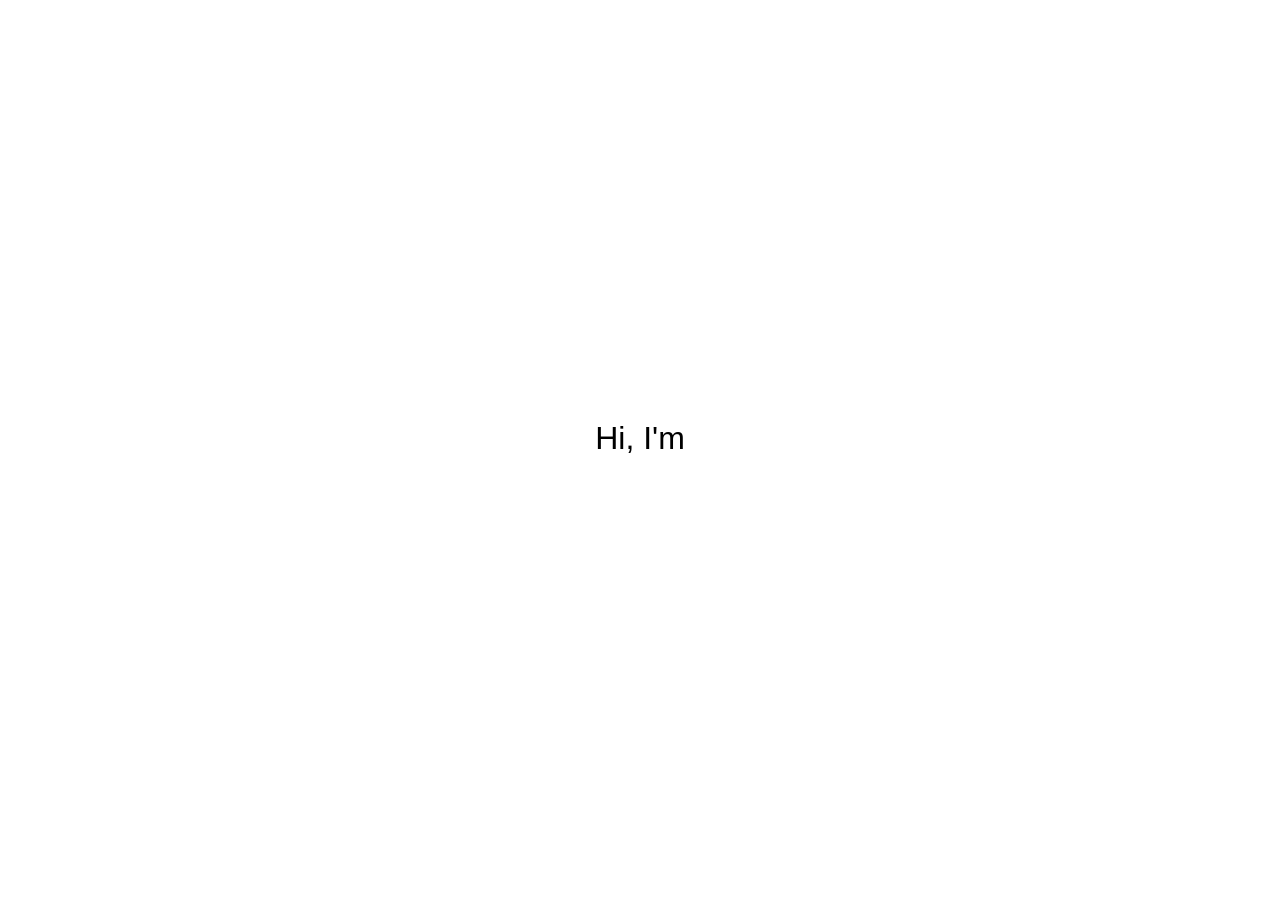
==== index.html @ a5a63196 "initial commit" ====
<!DOCTYPE html><html lang="en"> <head> <meta charset="UTF-8"> <meta name="viewport" content="width=device-width, initial-scale=1.0"> <meta property="og:url" content="https://judithzhu.com"> <title>Judith Zhu</title>  <script async="" src="https://www.googletagmanager.com/gtag/js?id=UA-127524927-1"></script> <script>function a(){dataLayer.push(arguments)}window.dataLayer=window.dataLayer||[],a("js",new Date),a("config","UA-127524927-1");</script> <link rel="stylesheet" href="/judithzhuwebsite.2b13f158.css"></head> <body> <div class="container"> <div id="main-text"></div> <div id="text-wrapper"> <div id="first-subtext" class="first-subtext"></div><div id="second-subtext" class="second-subtext"></div> </div> </div> <div id="links" class="links collapsed"> <div class="link" data-href="mailto:judithkayzhu@gmail.com" data-tippy="Email Me!"> <span class="icon" id="icon-blog-code"></span> </div> <div class="link" data-href="https://www.linkedin.com/in/judithkayzhu/" data-tippy="Let's link up!"> <span class="icon" id="icon-blog-exploring"></span> </div> <div class="link" data-href="https://www.instagram.com/judithkayzhu/?hl=en" data-tippy="Personal Instagram"> <span class="icon fill-black" id="icon-instagram"></span> </div> </div> <script src="/judithzhuwebsite.478c1cea.js"></script> </body> </html>
---- judithzhuwebsite.2b13f158.css ----
/*! normalize.css v8.0.0 | MIT License | github.com/necolas/normalize.css */html{line-height:1.15;-webkit-text-size-adjust:100%}body{margin:0}h1{font-size:2em;margin:.67em 0}hr{box-sizing:content-box;height:0;overflow:visible}pre{font-family:monospace,monospace;font-size:1em}a{background-color:transparent}abbr[title]{border-bottom:none;text-decoration:underline;text-decoration:underline dotted}b,strong{font-weight:bolder}code,kbd,samp{font-family:monospace,monospace;font-size:1em}small{font-size:80%}sub,sup{font-size:75%;line-height:0;position:relative;vertical-align:baseline}sub{bottom:-.25em}sup{top:-.5em}img{border-style:none}button,input,optgroup,select,textarea{font-family:inherit;font-size:100%;line-height:1.15;margin:0}button,input{overflow:visible}button,select{text-transform:none}[type=button],[type=reset],[type=submit],button{-webkit-appearance:button}[type=button]::-moz-focus-inner,[type=reset]::-moz-focus-inner,[type=submit]::-moz-focus-inner,button::-moz-focus-inner{border-style:none;padding:0}[type=button]:-moz-focusring,[type=reset]:-moz-focusring,[type=submit]:-moz-focusring,button:-moz-focusring{outline:1px dotted ButtonText}fieldset{padding:.35em .75em .625em}legend{box-sizing:border-box;color:inherit;display:table;max-width:100%;padding:0;white-space:normal}progress{vertical-align:baseline}textarea{overflow:auto}[type=checkbox],[type=radio]{box-sizing:border-box;padding:0}[type=number]::-webkit-inner-spin-button,[type=number]::-webkit-outer-spin-button{height:auto}[type=search]{-webkit-appearance:textfield;outline-offset:-2px}[type=search]::-webkit-search-decoration{-webkit-appearance:none}::-webkit-file-upload-button{-webkit-appearance:button;font:inherit}details{display:block}summary{display:list-item}[hidden],template{display:none}.tippy-iOS{cursor:pointer!important}.tippy-notransition{transition:none!important}.tippy-popper{-webkit-perspective:700px;perspective:700px;z-index:9999;outline:0;transition-timing-function:cubic-bezier(.165,.84,.44,1);pointer-events:none;line-height:1.4;max-width:calc(100% - 10px)}.tippy-popper[x-placement^=top] .tippy-backdrop{border-radius:40% 40% 0 0}.tippy-popper[x-placement^=top] .tippy-roundarrow{bottom:-8px;-webkit-transform-origin:50% 0;transform-origin:50% 0}.tippy-popper[x-placement^=top] .tippy-roundarrow svg{position:absolute;left:0;-webkit-transform:rotate(180deg);transform:rotate(180deg)}.tippy-popper[x-placement^=top] .tippy-arrow{border-top:8px solid #333;border-right:8px solid transparent;border-left:8px solid transparent;bottom:-7px;margin:0 6px;-webkit-transform-origin:50% 0;transform-origin:50% 0}.tippy-popper[x-placement^=top] .tippy-backdrop{-webkit-transform-origin:0 25%;transform-origin:0 25%}.tippy-popper[x-placement^=top] .tippy-backdrop[data-state=visible]{-webkit-transform:scale(1) translate(-50%,-55%);transform:scale(1) translate(-50%,-55%)}.tippy-popper[x-placement^=top] .tippy-backdrop[data-state=hidden]{-webkit-transform:scale(.2) translate(-50%,-45%);transform:scale(.2) translate(-50%,-45%);opacity:0}.tippy-popper[x-placement^=top] [data-animation=shift-toward][data-state=visible]{-webkit-transform:translateY(-10px);transform:translateY(-10px)}.tippy-popper[x-placement^=top] [data-animation=shift-toward][data-state=hidden]{opacity:0;-webkit-transform:translateY(-20px);transform:translateY(-20px)}.tippy-popper[x-placement^=top] [data-animation=perspective]{-webkit-transform-origin:bottom;transform-origin:bottom}.tippy-popper[x-placement^=top] [data-animation=perspective][data-state=visible]{-webkit-transform:translateY(-10px) rotateX(0);transform:translateY(-10px) rotateX(0)}.tippy-popper[x-placement^=top] [data-animation=perspective][data-state=hidden]{opacity:0;-webkit-transform:translateY(0) rotateX(60deg);transform:translateY(0) rotateX(60deg)}.tippy-popper[x-placement^=top] [data-animation=fade][data-state=visible]{-webkit-transform:translateY(-10px);transform:translateY(-10px)}.tippy-popper[x-placement^=top] [data-animation=fade][data-state=hidden]{opacity:0;-webkit-transform:translateY(-10px);transform:translateY(-10px)}.tippy-popper[x-placement^=top] [data-animation=shift-away][data-state=visible]{-webkit-transform:translateY(-10px);transform:translateY(-10px)}.tippy-popper[x-placement^=top] [data-animation=shift-away][data-state=hidden]{opacity:0;-webkit-transform:translateY(0);transform:translateY(0)}.tippy-popper[x-placement^=top] [data-animation=scale][data-state=visible]{-webkit-transform:translateY(-10px) scale(1);transform:translateY(-10px) scale(1)}.tippy-popper[x-placement^=top] [data-animation=scale][data-state=hidden]{opacity:0;-webkit-transform:translateY(0) scale(.5);transform:translateY(0) scale(.5)}.tippy-popper[x-placement^=bottom] .tippy-backdrop{border-radius:0 0 30% 30%}.tippy-popper[x-placement^=bottom] .tippy-roundarrow{top:-8px;-webkit-transform-origin:50% 100%;transform-origin:50% 100%}.tippy-popper[x-placement^=bottom] .tippy-roundarrow svg{position:absolute;left:0;-webkit-transform:rotate(0);transform:rotate(0)}.tippy-popper[x-placement^=bottom] .tippy-arrow{border-bottom:8px solid #333;border-right:8px solid transparent;border-left:8px solid transparent;top:-7px;margin:0 6px;-webkit-transform-origin:50% 100%;transform-origin:50% 100%}.tippy-popper[x-placement^=bottom] .tippy-backdrop{-webkit-transform-origin:0 -50%;transform-origin:0 -50%}.tippy-popper[x-placement^=bottom] .tippy-backdrop[data-state=visible]{-webkit-transform:scale(1) translate(-50%,-45%);transform:scale(1) translate(-50%,-45%)}.tippy-popper[x-placement^=bottom] .tippy-backdrop[data-state=hidden]{-webkit-transform:scale(.2) translate(-50%);transform:scale(.2) translate(-50%);opacity:0}.tippy-popper[x-placement^=bottom] [data-animation=shift-toward][data-state=visible]{-webkit-transform:translateY(10px);transform:translateY(10px)}.tippy-popper[x-placement^=bottom] [data-animation=shift-toward][data-state=hidden]{opacity:0;-webkit-transform:translateY(20px);transform:translateY(20px)}.tippy-popper[x-placement^=bottom] [data-animation=perspective]{-webkit-transform-origin:top;transform-origin:top}.tippy-popper[x-placement^=bottom] [data-animation=perspective][data-state=visible]{-webkit-transform:translateY(10px) rotateX(0);transform:translateY(10px) rotateX(0)}.tippy-popper[x-placement^=bottom] [data-animation=perspective][data-state=hidden]{opacity:0;-webkit-transform:translateY(0) rotateX(-60deg);transform:translateY(0) rotateX(-60deg)}.tippy-popper[x-placement^=bottom] [data-animation=fade][data-state=visible]{-webkit-transform:translateY(10px);transform:translateY(10px)}.tippy-popper[x-placement^=bottom] [data-animation=fade][data-state=hidden]{opacity:0;-webkit-transform:translateY(10px);transform:translateY(10px)}.tippy-popper[x-placement^=bottom] [data-animation=shift-away][data-state=visible]{-webkit-transform:translateY(10px);transform:translateY(10px)}.tippy-popper[x-placement^=bottom] [data-animation=shift-away][data-state=hidden]{opacity:0;-webkit-transform:translateY(0);transform:translateY(0)}.tippy-popper[x-placement^=bottom] [data-animation=scale][data-state=visible]{-webkit-transform:translateY(10px) scale(1);transform:translateY(10px) scale(1)}.tippy-popper[x-placement^=bottom] [data-animation=scale][data-state=hidden]{opacity:0;-webkit-transform:translateY(0) scale(.5);transform:translateY(0) scale(.5)}.tippy-popper[x-placement^=left] .tippy-backdrop{border-radius:50% 0 0 50%}.tippy-popper[x-placement^=left] .tippy-roundarrow{right:-16px;-webkit-transform-origin:33.33333333% 50%;transform-origin:33.33333333% 50%}.tippy-popper[x-placement^=left] .tippy-roundarrow svg{position:absolute;left:0;-webkit-transform:rotate(90deg);transform:rotate(90deg)}.tippy-popper[x-placement^=left] .tippy-arrow{border-left:8px solid #333;border-top:8px solid transparent;border-bottom:8px solid transparent;right:-7px;margin:3px 0;-webkit-transform-origin:0 50%;transform-origin:0 50%}.tippy-popper[x-placement^=left] .tippy-backdrop{-webkit-transform-origin:50% 0;transform-origin:50% 0}.tippy-popper[x-placement^=left] .tippy-backdrop[data-state=visible]{-webkit-transform:scale(1) translate(-50%,-50%);transform:scale(1) translate(-50%,-50%)}.tippy-popper[x-placement^=left] .tippy-backdrop[data-state=hidden]{-webkit-transform:scale(.2) translate(-75%,-50%);transform:scale(.2) translate(-75%,-50%);opacity:0}.tippy-popper[x-placement^=left] [data-animation=shift-toward][data-state=visible]{-webkit-transform:translateX(-10px);transform:translateX(-10px)}.tippy-popper[x-placement^=left] [data-animation=shift-toward][data-state=hidden]{opacity:0;-webkit-transform:translateX(-20px);transform:translateX(-20px)}.tippy-popper[x-placement^=left] [data-animation=perspective]{-webkit-transform-origin:right;transform-origin:right}.tippy-popper[x-placement^=left] [data-animation=perspective][data-state=visible]{-webkit-transform:translateX(-10px) rotateY(0);transform:translateX(-10px) rotateY(0)}.tippy-popper[x-placement^=left] [data-animation=perspective][data-state=hidden]{opacity:0;-webkit-transform:translateX(0) rotateY(-60deg);transform:translateX(0) rotateY(-60deg)}.tippy-popper[x-placement^=left] [data-animation=fade][data-state=visible]{-webkit-transform:translateX(-10px);transform:translateX(-10px)}.tippy-popper[x-placement^=left] [data-animation=fade][data-state=hidden]{opacity:0;-webkit-transform:translateX(-10px);transform:translateX(-10px)}.tippy-popper[x-placement^=left] [data-animation=shift-away][data-state=visible]{-webkit-transform:translateX(-10px);transform:translateX(-10px)}.tippy-popper[x-placement^=left] [data-animation=shift-away][data-state=hidden]{opacity:0;-webkit-transform:translateX(0);transform:translateX(0)}.tippy-popper[x-placement^=left] [data-animation=scale][data-state=visible]{-webkit-transform:translateX(-10px) scale(1);transform:translateX(-10px) scale(1)}.tippy-popper[x-placement^=left] [data-animation=scale][data-state=hidden]{opacity:0;-webkit-transform:translateX(0) scale(.5);transform:translateX(0) scale(.5)}.tippy-popper[x-placement^=right] .tippy-backdrop{border-radius:0 50% 50% 0}.tippy-popper[x-placement^=right] .tippy-roundarrow{left:-16px;-webkit-transform-origin:66.66666666% 50%;transform-origin:66.66666666% 50%}.tippy-popper[x-placement^=right] .tippy-roundarrow svg{position:absolute;left:0;-webkit-transform:rotate(-90deg);transform:rotate(-90deg)}.tippy-popper[x-placement^=right] .tippy-arrow{border-right:8px solid #333;border-top:8px solid transparent;border-bottom:8px solid transparent;left:-7px;margin:3px 0;-webkit-transform-origin:100% 50%;transform-origin:100% 50%}.tippy-popper[x-placement^=right] .tippy-backdrop{-webkit-transform-origin:-50% 0;transform-origin:-50% 0}.tippy-popper[x-placement^=right] .tippy-backdrop[data-state=visible]{-webkit-transform:scale(1) translate(-50%,-50%);transform:scale(1) translate(-50%,-50%)}.tippy-popper[x-placement^=right] .tippy-backdrop[data-state=hidden]{-webkit-transform:scale(.2) translate(-25%,-50%);transform:scale(.2) translate(-25%,-50%);opacity:0}.tippy-popper[x-placement^=right] [data-animation=shift-toward][data-state=visible]{-webkit-transform:translateX(10px);transform:translateX(10px)}.tippy-popper[x-placement^=right] [data-animation=shift-toward][data-state=hidden]{opacity:0;-webkit-transform:translateX(20px);transform:translateX(20px)}.tippy-popper[x-placement^=right] [data-animation=perspective]{-webkit-transform-origin:left;transform-origin:left}.tippy-popper[x-placement^=right] [data-animation=perspective][data-state=visible]{-webkit-transform:translateX(10px) rotateY(0);transform:translateX(10px) rotateY(0)}.tippy-popper[x-placement^=right] [data-animation=perspective][data-state=hidden]{opacity:0;-webkit-transform:translateX(0) rotateY(60deg);transform:translateX(0) rotateY(60deg)}.tippy-popper[x-placement^=right] [data-animation=fade][data-state=visible]{-webkit-transform:translateX(10px);transform:translateX(10px)}.tippy-popper[x-placement^=right] [data-animation=fade][data-state=hidden]{opacity:0;-webkit-transform:translateX(10px);transform:translateX(10px)}.tippy-popper[x-placement^=right] [data-animation=shift-away][data-state=visible]{-webkit-transform:translateX(10px);transform:translateX(10px)}.tippy-popper[x-placement^=right] [data-animation=shift-away][data-state=hidden]{opacity:0;-webkit-transform:translateX(0);transform:translateX(0)}.tippy-popper[x-placement^=right] [data-animation=scale][data-state=visible]{-webkit-transform:translateX(10px) scale(1);transform:translateX(10px) scale(1)}.tippy-popper[x-placement^=right] [data-animation=scale][data-state=hidden]{opacity:0;-webkit-transform:translateX(0) scale(.5);transform:translateX(0) scale(.5)}.tippy-tooltip{position:relative;color:#fff;border-radius:4px;font-size:.9rem;padding:.3rem .6rem;max-width:350px;text-align:center;will-change:transform;-webkit-font-smoothing:antialiased;-moz-osx-font-smoothing:grayscale;background-color:#333}.tippy-tooltip[data-size=small]{padding:.2rem .4rem;font-size:.75rem}.tippy-tooltip[data-size=large]{padding:.4rem .8rem;font-size:1rem}.tippy-tooltip[data-animatefill]{overflow:hidden;background-color:transparent}.tippy-tooltip[data-interactive],.tippy-tooltip[data-interactive] path{pointer-events:auto}.tippy-tooltip[data-inertia][data-state=visible]{transition-timing-function:cubic-bezier(.54,1.5,.38,1.11)}.tippy-tooltip[data-inertia][data-state=hidden]{transition-timing-function:ease}.tippy-arrow,.tippy-roundarrow{position:absolute;width:0;height:0}.tippy-roundarrow{width:24px;height:8px;fill:#333;pointer-events:none}.tippy-backdrop{position:absolute;will-change:transform;background-color:#333;border-radius:50%;width:calc(110% + 2rem);left:50%;top:50%;z-index:-1;transition:all cubic-bezier(.46,.1,.52,.98);-webkit-backface-visibility:hidden;backface-visibility:hidden}.tippy-backdrop:after{content:"";float:left;padding-top:100%}.tippy-backdrop+.tippy-content{transition-property:opacity;will-change:opacity}.tippy-backdrop+.tippy-content[data-state=visible]{opacity:1}.tippy-backdrop+.tippy-content[data-state=hidden]{opacity:0}body{font-family:Garamond,Arial,Helvetica Neue,sans-serif}.container{align-items:center;display:flex;flex-direction:column;height:100%;height:100vh;justify-content:center;text-align:center}.subtext-container{display:flex;flex-direction:row}.first-subtext,.header,.second-subtext{display:inline-block}.header{font-size:2em;margin-bottom:5px}.sub-text{color:#7e7e7e;font-size:1.5em;line-height:1.4em}.links{display:flex;height:auto;margin-top:20px;max-height:100px;overflow:hidden;transition:max-height 1s ease-out}#links{position:fixed;top:0;right:30px;width:auto}.links.collapsed{max-height:0}.links .link{background-color:#fdfdfd;border-radius:90%;cursor:pointer;margin:10px;padding:11px}.links .link:hover{background-color:#eee}.links .link p{font-size:.8em;margin-bottom:0}.fill-black{fill:#000}
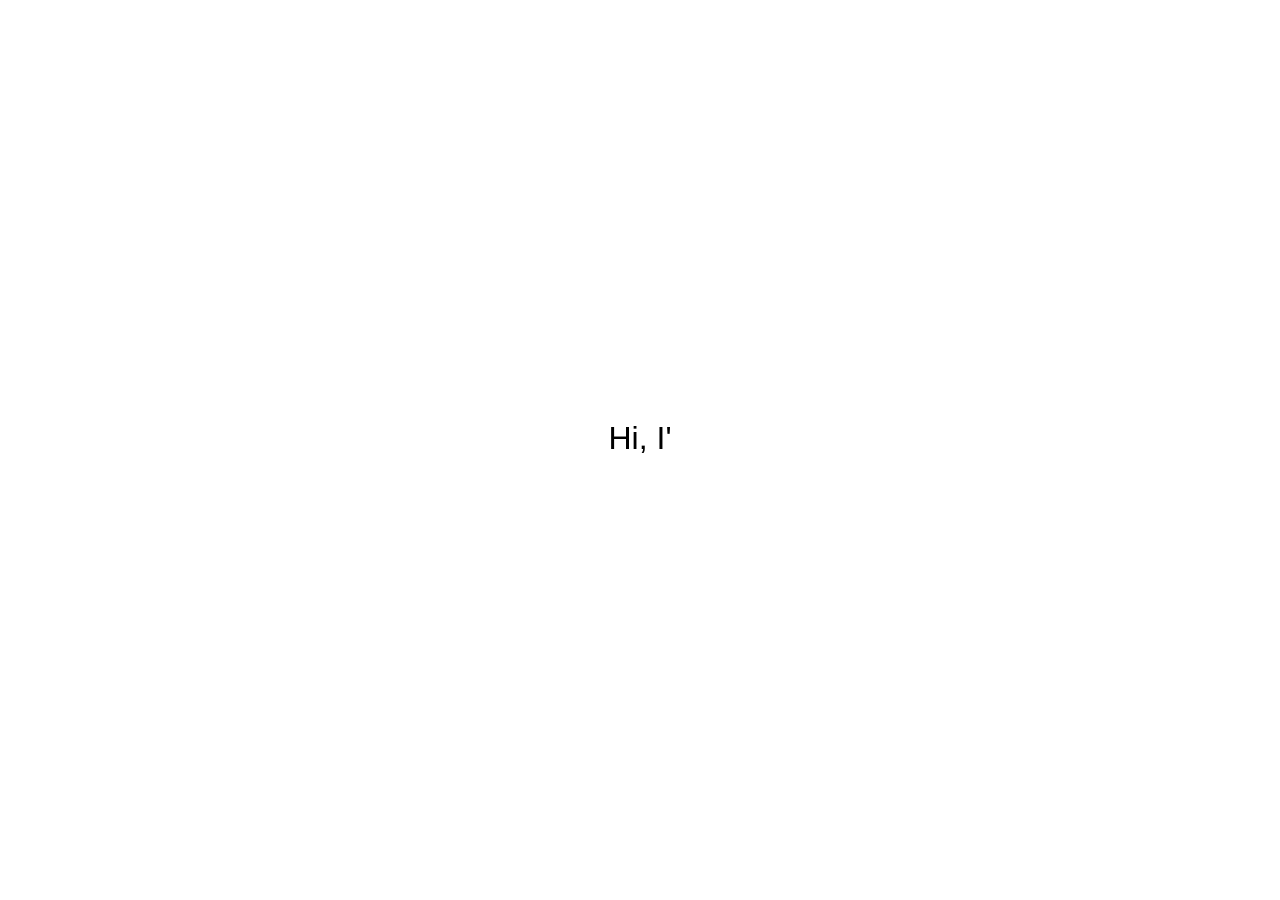
==== commit 65945db7: "build deployment" ====
--- a/index.html
+++ b/index.html
@@ -1 +1 @@
-<!DOCTYPE html><html lang="en"> <head> <meta charset="UTF-8"> <meta name="viewport" content="width=device-width, initial-scale=1.0"> <meta property="og:url" content="https://judithzhu.com"> <title>Judith Zhu</title>  <script async="" src="https://www.googletagmanager.com/gtag/js?id=UA-127524927-1"></script> <script>function a(){dataLayer.push(arguments)}window.dataLayer=window.dataLayer||[],a("js",new Date),a("config","UA-127524927-1");</script> <link rel="stylesheet" href="/judithzhuwebsite.2b13f158.css"></head> <body> <div class="container"> <div id="main-text"></div> <div id="text-wrapper"> <div id="first-subtext" class="first-subtext"></div><div id="second-subtext" class="second-subtext"></div> </div> </div> <div id="links" class="links collapsed"> <div class="link" data-href="mailto:judithkayzhu@gmail.com" data-tippy="Email Me!"> <span class="icon" id="icon-blog-code"></span> </div> <div class="link" data-href="https://www.linkedin.com/in/judithkayzhu/" data-tippy="Let's link up!"> <span class="icon" id="icon-blog-exploring"></span> </div> <div class="link" data-href="https://www.instagram.com/judithkayzhu/?hl=en" data-tippy="Personal Instagram"> <span class="icon fill-black" id="icon-instagram"></span> </div> </div> <script src="/judithzhuwebsite.478c1cea.js"></script> </body> </html>+<!DOCTYPE html><html lang="en"> <head> <meta charset="UTF-8"> <meta name="viewport" content="width=device-width, initial-scale=1.0"> <meta property="og:url" content="https://judithzhu.com"> <title>Judith Zhu</title>  <script async="" src="https://www.googletagmanager.com/gtag/js?id=UA-127524927-1"></script> <script>function a(){dataLayer.push(arguments)}window.dataLayer=window.dataLayer||[],a("js",new Date),a("config","UA-127524927-1");</script> <link rel="stylesheet" href="/judithzhu.com.2b13f158.css"></head> <body> <div class="container"> <div id="main-text"></div> <div id="text-wrapper"> <div id="first-subtext" class="first-subtext"></div><div id="second-subtext" class="second-subtext"></div> </div> </div> <div id="links" class="links collapsed"> <div class="link" data-href="mailto:judithkayzhu@gmail.com" data-tippy="Email Me!"> <span class="icon" id="icon-blog-code"></span> </div> <div class="link" data-href="https://www.linkedin.com/in/judithkayzhu/" data-tippy="Let's link up!"> <span class="icon" id="icon-blog-exploring"></span> </div> <div class="link" data-href="https://www.instagram.com/judithkayzhu/?hl=en" data-tippy="Personal Instagram"> <span class="icon fill-black" id="icon-instagram"></span> </div> </div> <script src="/judithzhu.com.478c1cea.js"></script> </body> </html>
--- a/judithzhu.com.2b13f158.css
+++ b/judithzhu.com.2b13f158.css
@@ -0,0 +1 @@
+/*! normalize.css v8.0.0 | MIT License | github.com/necolas/normalize.css */html{line-height:1.15;-webkit-text-size-adjust:100%}body{margin:0}h1{font-size:2em;margin:.67em 0}hr{box-sizing:content-box;height:0;overflow:visible}pre{font-family:monospace,monospace;font-size:1em}a{background-color:transparent}abbr[title]{border-bottom:none;text-decoration:underline;text-decoration:underline dotted}b,strong{font-weight:bolder}code,kbd,samp{font-family:monospace,monospace;font-size:1em}small{font-size:80%}sub,sup{font-size:75%;line-height:0;position:relative;vertical-align:baseline}sub{bottom:-.25em}sup{top:-.5em}img{border-style:none}button,input,optgroup,select,textarea{font-family:inherit;font-size:100%;line-height:1.15;margin:0}button,input{overflow:visible}button,select{text-transform:none}[type=button],[type=reset],[type=submit],button{-webkit-appearance:button}[type=button]::-moz-focus-inner,[type=reset]::-moz-focus-inner,[type=submit]::-moz-focus-inner,button::-moz-focus-inner{border-style:none;padding:0}[type=button]:-moz-focusring,[type=reset]:-moz-focusring,[type=submit]:-moz-focusring,button:-moz-focusring{outline:1px dotted ButtonText}fieldset{padding:.35em .75em .625em}legend{box-sizing:border-box;color:inherit;display:table;max-width:100%;padding:0;white-space:normal}progress{vertical-align:baseline}textarea{overflow:auto}[type=checkbox],[type=radio]{box-sizing:border-box;padding:0}[type=number]::-webkit-inner-spin-button,[type=number]::-webkit-outer-spin-button{height:auto}[type=search]{-webkit-appearance:textfield;outline-offset:-2px}[type=search]::-webkit-search-decoration{-webkit-appearance:none}::-webkit-file-upload-button{-webkit-appearance:button;font:inherit}details{display:block}summary{display:list-item}[hidden],template{display:none}.tippy-iOS{cursor:pointer!important}.tippy-notransition{transition:none!important}.tippy-popper{-webkit-perspective:700px;perspective:700px;z-index:9999;outline:0;transition-timing-function:cubic-bezier(.165,.84,.44,1);pointer-events:none;line-height:1.4;max-width:calc(100% - 10px)}.tippy-popper[x-placement^=top] .tippy-backdrop{border-radius:40% 40% 0 0}.tippy-popper[x-placement^=top] .tippy-roundarrow{bottom:-8px;-webkit-transform-origin:50% 0;transform-origin:50% 0}.tippy-popper[x-placement^=top] .tippy-roundarrow svg{position:absolute;left:0;-webkit-transform:rotate(180deg);transform:rotate(180deg)}.tippy-popper[x-placement^=top] .tippy-arrow{border-top:8px solid #333;border-right:8px solid transparent;border-left:8px solid transparent;bottom:-7px;margin:0 6px;-webkit-transform-origin:50% 0;transform-origin:50% 0}.tippy-popper[x-placement^=top] .tippy-backdrop{-webkit-transform-origin:0 25%;transform-origin:0 25%}.tippy-popper[x-placement^=top] .tippy-backdrop[data-state=visible]{-webkit-transform:scale(1) translate(-50%,-55%);transform:scale(1) translate(-50%,-55%)}.tippy-popper[x-placement^=top] .tippy-backdrop[data-state=hidden]{-webkit-transform:scale(.2) translate(-50%,-45%);transform:scale(.2) translate(-50%,-45%);opacity:0}.tippy-popper[x-placement^=top] [data-animation=shift-toward][data-state=visible]{-webkit-transform:translateY(-10px);transform:translateY(-10px)}.tippy-popper[x-placement^=top] [data-animation=shift-toward][data-state=hidden]{opacity:0;-webkit-transform:translateY(-20px);transform:translateY(-20px)}.tippy-popper[x-placement^=top] [data-animation=perspective]{-webkit-transform-origin:bottom;transform-origin:bottom}.tippy-popper[x-placement^=top] [data-animation=perspective][data-state=visible]{-webkit-transform:translateY(-10px) rotateX(0);transform:translateY(-10px) rotateX(0)}.tippy-popper[x-placement^=top] [data-animation=perspective][data-state=hidden]{opacity:0;-webkit-transform:translateY(0) rotateX(60deg);transform:translateY(0) rotateX(60deg)}.tippy-popper[x-placement^=top] [data-animation=fade][data-state=visible]{-webkit-transform:translateY(-10px);transform:translateY(-10px)}.tippy-popper[x-placement^=top] [data-animation=fade][data-state=hidden]{opacity:0;-webkit-transform:translateY(-10px);transform:translateY(-10px)}.tippy-popper[x-placement^=top] [data-animation=shift-away][data-state=visible]{-webkit-transform:translateY(-10px);transform:translateY(-10px)}.tippy-popper[x-placement^=top] [data-animation=shift-away][data-state=hidden]{opacity:0;-webkit-transform:translateY(0);transform:translateY(0)}.tippy-popper[x-placement^=top] [data-animation=scale][data-state=visible]{-webkit-transform:translateY(-10px) scale(1);transform:translateY(-10px) scale(1)}.tippy-popper[x-placement^=top] [data-animation=scale][data-state=hidden]{opacity:0;-webkit-transform:translateY(0) scale(.5);transform:translateY(0) scale(.5)}.tippy-popper[x-placement^=bottom] .tippy-backdrop{border-radius:0 0 30% 30%}.tippy-popper[x-placement^=bottom] .tippy-roundarrow{top:-8px;-webkit-transform-origin:50% 100%;transform-origin:50% 100%}.tippy-popper[x-placement^=bottom] .tippy-roundarrow svg{position:absolute;left:0;-webkit-transform:rotate(0);transform:rotate(0)}.tippy-popper[x-placement^=bottom] .tippy-arrow{border-bottom:8px solid #333;border-right:8px solid transparent;border-left:8px solid transparent;top:-7px;margin:0 6px;-webkit-transform-origin:50% 100%;transform-origin:50% 100%}.tippy-popper[x-placement^=bottom] .tippy-backdrop{-webkit-transform-origin:0 -50%;transform-origin:0 -50%}.tippy-popper[x-placement^=bottom] .tippy-backdrop[data-state=visible]{-webkit-transform:scale(1) translate(-50%,-45%);transform:scale(1) translate(-50%,-45%)}.tippy-popper[x-placement^=bottom] .tippy-backdrop[data-state=hidden]{-webkit-transform:scale(.2) translate(-50%);transform:scale(.2) translate(-50%);opacity:0}.tippy-popper[x-placement^=bottom] [data-animation=shift-toward][data-state=visible]{-webkit-transform:translateY(10px);transform:translateY(10px)}.tippy-popper[x-placement^=bottom] [data-animation=shift-toward][data-state=hidden]{opacity:0;-webkit-transform:translateY(20px);transform:translateY(20px)}.tippy-popper[x-placement^=bottom] [data-animation=perspective]{-webkit-transform-origin:top;transform-origin:top}.tippy-popper[x-placement^=bottom] [data-animation=perspective][data-state=visible]{-webkit-transform:translateY(10px) rotateX(0);transform:translateY(10px) rotateX(0)}.tippy-popper[x-placement^=bottom] [data-animation=perspective][data-state=hidden]{opacity:0;-webkit-transform:translateY(0) rotateX(-60deg);transform:translateY(0) rotateX(-60deg)}.tippy-popper[x-placement^=bottom] [data-animation=fade][data-state=visible]{-webkit-transform:translateY(10px);transform:translateY(10px)}.tippy-popper[x-placement^=bottom] [data-animation=fade][data-state=hidden]{opacity:0;-webkit-transform:translateY(10px);transform:translateY(10px)}.tippy-popper[x-placement^=bottom] [data-animation=shift-away][data-state=visible]{-webkit-transform:translateY(10px);transform:translateY(10px)}.tippy-popper[x-placement^=bottom] [data-animation=shift-away][data-state=hidden]{opacity:0;-webkit-transform:translateY(0);transform:translateY(0)}.tippy-popper[x-placement^=bottom] [data-animation=scale][data-state=visible]{-webkit-transform:translateY(10px) scale(1);transform:translateY(10px) scale(1)}.tippy-popper[x-placement^=bottom] [data-animation=scale][data-state=hidden]{opacity:0;-webkit-transform:translateY(0) scale(.5);transform:translateY(0) scale(.5)}.tippy-popper[x-placement^=left] .tippy-backdrop{border-radius:50% 0 0 50%}.tippy-popper[x-placement^=left] .tippy-roundarrow{right:-16px;-webkit-transform-origin:33.33333333% 50%;transform-origin:33.33333333% 50%}.tippy-popper[x-placement^=left] .tippy-roundarrow svg{position:absolute;left:0;-webkit-transform:rotate(90deg);transform:rotate(90deg)}.tippy-popper[x-placement^=left] .tippy-arrow{border-left:8px solid #333;border-top:8px solid transparent;border-bottom:8px solid transparent;right:-7px;margin:3px 0;-webkit-transform-origin:0 50%;transform-origin:0 50%}.tippy-popper[x-placement^=left] .tippy-backdrop{-webkit-transform-origin:50% 0;transform-origin:50% 0}.tippy-popper[x-placement^=left] .tippy-backdrop[data-state=visible]{-webkit-transform:scale(1) translate(-50%,-50%);transform:scale(1) translate(-50%,-50%)}.tippy-popper[x-placement^=left] .tippy-backdrop[data-state=hidden]{-webkit-transform:scale(.2) translate(-75%,-50%);transform:scale(.2) translate(-75%,-50%);opacity:0}.tippy-popper[x-placement^=left] [data-animation=shift-toward][data-state=visible]{-webkit-transform:translateX(-10px);transform:translateX(-10px)}.tippy-popper[x-placement^=left] [data-animation=shift-toward][data-state=hidden]{opacity:0;-webkit-transform:translateX(-20px);transform:translateX(-20px)}.tippy-popper[x-placement^=left] [data-animation=perspective]{-webkit-transform-origin:right;transform-origin:right}.tippy-popper[x-placement^=left] [data-animation=perspective][data-state=visible]{-webkit-transform:translateX(-10px) rotateY(0);transform:translateX(-10px) rotateY(0)}.tippy-popper[x-placement^=left] [data-animation=perspective][data-state=hidden]{opacity:0;-webkit-transform:translateX(0) rotateY(-60deg);transform:translateX(0) rotateY(-60deg)}.tippy-popper[x-placement^=left] [data-animation=fade][data-state=visible]{-webkit-transform:translateX(-10px);transform:translateX(-10px)}.tippy-popper[x-placement^=left] [data-animation=fade][data-state=hidden]{opacity:0;-webkit-transform:translateX(-10px);transform:translateX(-10px)}.tippy-popper[x-placement^=left] [data-animation=shift-away][data-state=visible]{-webkit-transform:translateX(-10px);transform:translateX(-10px)}.tippy-popper[x-placement^=left] [data-animation=shift-away][data-state=hidden]{opacity:0;-webkit-transform:translateX(0);transform:translateX(0)}.tippy-popper[x-placement^=left] [data-animation=scale][data-state=visible]{-webkit-transform:translateX(-10px) scale(1);transform:translateX(-10px) scale(1)}.tippy-popper[x-placement^=left] [data-animation=scale][data-state=hidden]{opacity:0;-webkit-transform:translateX(0) scale(.5);transform:translateX(0) scale(.5)}.tippy-popper[x-placement^=right] .tippy-backdrop{border-radius:0 50% 50% 0}.tippy-popper[x-placement^=right] .tippy-roundarrow{left:-16px;-webkit-transform-origin:66.66666666% 50%;transform-origin:66.66666666% 50%}.tippy-popper[x-placement^=right] .tippy-roundarrow svg{position:absolute;left:0;-webkit-transform:rotate(-90deg);transform:rotate(-90deg)}.tippy-popper[x-placement^=right] .tippy-arrow{border-right:8px solid #333;border-top:8px solid transparent;border-bottom:8px solid transparent;left:-7px;margin:3px 0;-webkit-transform-origin:100% 50%;transform-origin:100% 50%}.tippy-popper[x-placement^=right] .tippy-backdrop{-webkit-transform-origin:-50% 0;transform-origin:-50% 0}.tippy-popper[x-placement^=right] .tippy-backdrop[data-state=visible]{-webkit-transform:scale(1) translate(-50%,-50%);transform:scale(1) translate(-50%,-50%)}.tippy-popper[x-placement^=right] .tippy-backdrop[data-state=hidden]{-webkit-transform:scale(.2) translate(-25%,-50%);transform:scale(.2) translate(-25%,-50%);opacity:0}.tippy-popper[x-placement^=right] [data-animation=shift-toward][data-state=visible]{-webkit-transform:translateX(10px);transform:translateX(10px)}.tippy-popper[x-placement^=right] [data-animation=shift-toward][data-state=hidden]{opacity:0;-webkit-transform:translateX(20px);transform:translateX(20px)}.tippy-popper[x-placement^=right] [data-animation=perspective]{-webkit-transform-origin:left;transform-origin:left}.tippy-popper[x-placement^=right] [data-animation=perspective][data-state=visible]{-webkit-transform:translateX(10px) rotateY(0);transform:translateX(10px) rotateY(0)}.tippy-popper[x-placement^=right] [data-animation=perspective][data-state=hidden]{opacity:0;-webkit-transform:translateX(0) rotateY(60deg);transform:translateX(0) rotateY(60deg)}.tippy-popper[x-placement^=right] [data-animation=fade][data-state=visible]{-webkit-transform:translateX(10px);transform:translateX(10px)}.tippy-popper[x-placement^=right] [data-animation=fade][data-state=hidden]{opacity:0;-webkit-transform:translateX(10px);transform:translateX(10px)}.tippy-popper[x-placement^=right] [data-animation=shift-away][data-state=visible]{-webkit-transform:translateX(10px);transform:translateX(10px)}.tippy-popper[x-placement^=right] [data-animation=shift-away][data-state=hidden]{opacity:0;-webkit-transform:translateX(0);transform:translateX(0)}.tippy-popper[x-placement^=right] [data-animation=scale][data-state=visible]{-webkit-transform:translateX(10px) scale(1);transform:translateX(10px) scale(1)}.tippy-popper[x-placement^=right] [data-animation=scale][data-state=hidden]{opacity:0;-webkit-transform:translateX(0) scale(.5);transform:translateX(0) scale(.5)}.tippy-tooltip{position:relative;color:#fff;border-radius:4px;font-size:.9rem;padding:.3rem .6rem;max-width:350px;text-align:center;will-change:transform;-webkit-font-smoothing:antialiased;-moz-osx-font-smoothing:grayscale;background-color:#333}.tippy-tooltip[data-size=small]{padding:.2rem .4rem;font-size:.75rem}.tippy-tooltip[data-size=large]{padding:.4rem .8rem;font-size:1rem}.tippy-tooltip[data-animatefill]{overflow:hidden;background-color:transparent}.tippy-tooltip[data-interactive],.tippy-tooltip[data-interactive] path{pointer-events:auto}.tippy-tooltip[data-inertia][data-state=visible]{transition-timing-function:cubic-bezier(.54,1.5,.38,1.11)}.tippy-tooltip[data-inertia][data-state=hidden]{transition-timing-function:ease}.tippy-arrow,.tippy-roundarrow{position:absolute;width:0;height:0}.tippy-roundarrow{width:24px;height:8px;fill:#333;pointer-events:none}.tippy-backdrop{position:absolute;will-change:transform;background-color:#333;border-radius:50%;width:calc(110% + 2rem);left:50%;top:50%;z-index:-1;transition:all cubic-bezier(.46,.1,.52,.98);-webkit-backface-visibility:hidden;backface-visibility:hidden}.tippy-backdrop:after{content:"";float:left;padding-top:100%}.tippy-backdrop+.tippy-content{transition-property:opacity;will-change:opacity}.tippy-backdrop+.tippy-content[data-state=visible]{opacity:1}.tippy-backdrop+.tippy-content[data-state=hidden]{opacity:0}body{font-family:Garamond,Arial,Helvetica Neue,sans-serif}.container{align-items:center;display:flex;flex-direction:column;height:100%;height:100vh;justify-content:center;text-align:center}.subtext-container{display:flex;flex-direction:row}.first-subtext,.header,.second-subtext{display:inline-block}.header{font-size:2em;margin-bottom:5px}.sub-text{color:#7e7e7e;font-size:1.5em;line-height:1.4em}.links{display:flex;height:auto;margin-top:20px;max-height:100px;overflow:hidden;transition:max-height 1s ease-out}#links{position:fixed;top:0;right:30px;width:auto}.links.collapsed{max-height:0}.links .link{background-color:#fdfdfd;border-radius:90%;cursor:pointer;margin:10px;padding:11px}.links .link:hover{background-color:#eee}.links .link p{font-size:.8em;margin-bottom:0}.fill-black{fill:#000}
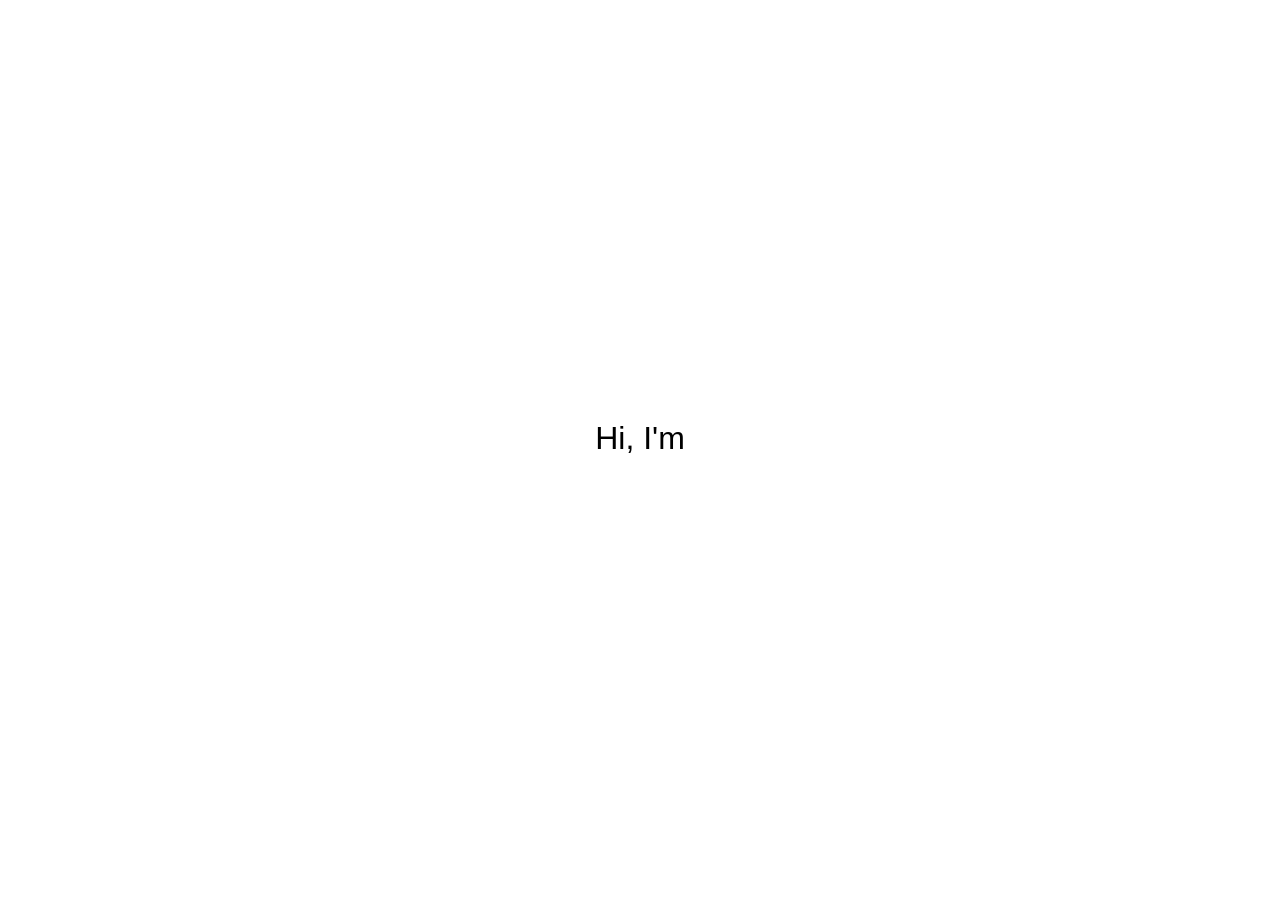
==== commit 58a43b55: "testing for new subdir with new build file" ====
--- a/index.html
+++ b/index.html
@@ -1 +1 @@
-<!DOCTYPE html><html lang="en"> <head> <meta charset="UTF-8"> <meta name="viewport" content="width=device-width, initial-scale=1.0"> <meta property="og:url" content="https://judithzhu.com"> <title>Judith Zhu</title>  <script async="" src="https://www.googletagmanager.com/gtag/js?id=UA-127524927-1"></script> <script>function a(){dataLayer.push(arguments)}window.dataLayer=window.dataLayer||[],a("js",new Date),a("config","UA-127524927-1");</script> <link rel="stylesheet" href="/judithzhu.com.2b13f158.css"></head> <body> <div class="container"> <div id="main-text"></div> <div id="text-wrapper"> <div id="first-subtext" class="first-subtext"></div><div id="second-subtext" class="second-subtext"></div> </div> </div> <div id="links" class="links collapsed"> <div class="link" data-href="mailto:judithkayzhu@gmail.com" data-tippy="Email Me!"> <span class="icon" id="icon-blog-code"></span> </div> <div class="link" data-href="https://www.linkedin.com/in/judithkayzhu/" data-tippy="Let's link up!"> <span class="icon" id="icon-blog-exploring"></span> </div> <div class="link" data-href="https://www.instagram.com/judithkayzhu/?hl=en" data-tippy="Personal Instagram"> <span class="icon fill-black" id="icon-instagram"></span> </div> </div> <script src="/judithzhu.com.478c1cea.js"></script> </body> </html>+<!DOCTYPE html><html lang="en"> <head> <meta charset="UTF-8"> <meta name="viewport" content="width=device-width, initial-scale=1.0"> <meta property="og:url" content="https://judithzhu.com"> <title>Judith Zhu</title>  <script async="" src="https://www.googletagmanager.com/gtag/js?id=UA-127524927-1"></script> <script>function a(){dataLayer.push(arguments)}window.dataLayer=window.dataLayer||[],a("js",new Date),a("config","UA-127524927-1");</script> <link rel="stylesheet" href="/judithzhu.com.2b13f158.css"></head> <body> <div class="container"> <div id="main-text"></div> <div id="text-wrapper"> <div id="first-subtext" class="first-subtext"></div><div id="second-subtext" class="second-subtext"></div> </div> </div> <div id="links" class="links collapsed"> <a class="link" data-href="about" data-tippy="Let's Taco About Me!" target="_self"> <span class="icon" id="icon-taco"></span> </a> <div class="link" data-href="mailto:judithkayzhu@gmail.com" data-tippy="Email Me!"> <span class="icon" id="icon-email"></span> </div> <div class="link" data-href="https://www.linkedin.com/in/judithkayzhu/" data-tippy="Let's link up!"> <span class="icon" id="icon-linked-in"></span> </div> <div class="link" data-href="https://www.instagram.com/judithkayzhu/?hl=en" data-tippy="Personal Instagram"> <span class="icon fill-black" id="icon-instagram"></span> </div> </div> <script src="/judithzhu.com.d24067db.js"></script> </body> </html>
